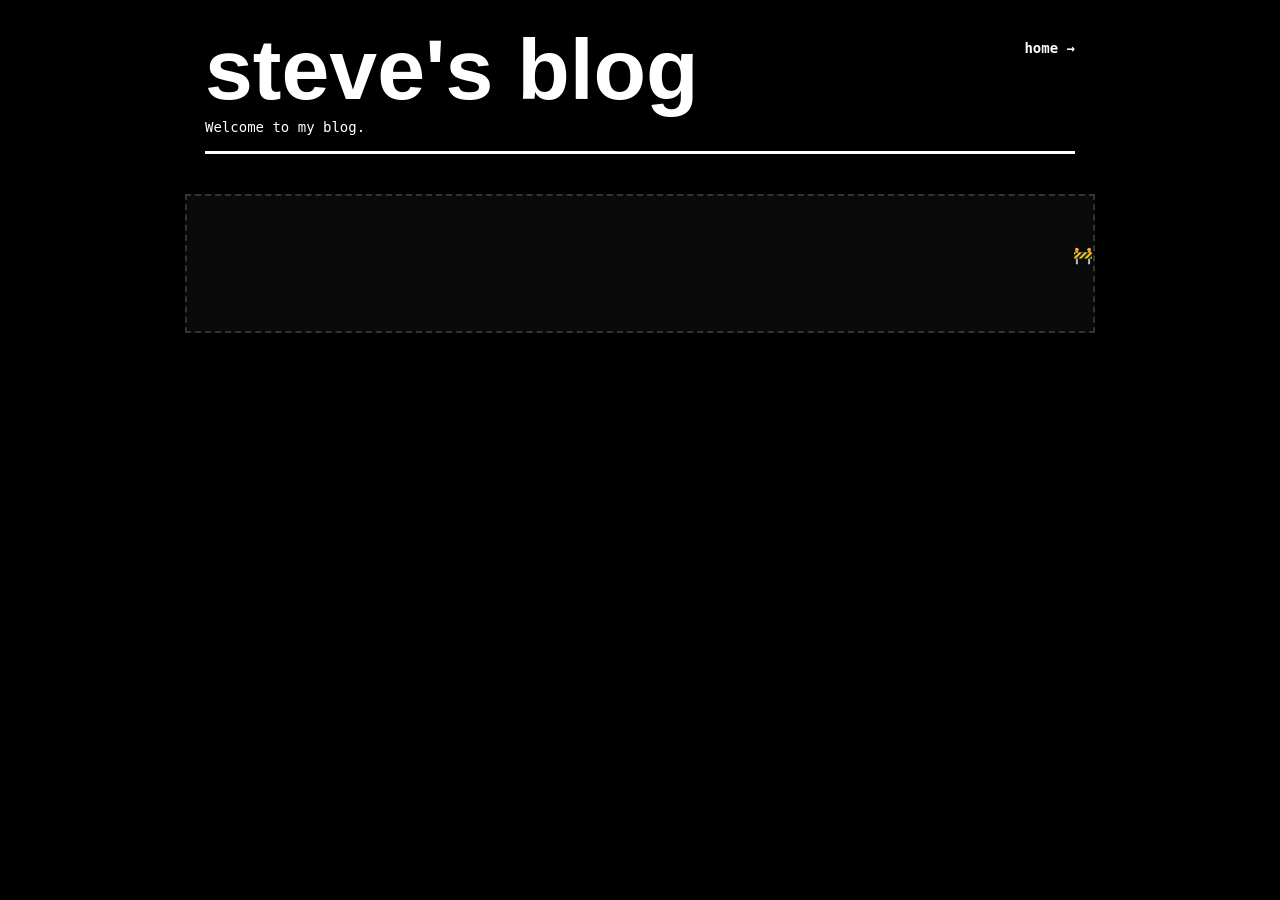
==== blog/index.html @ 4ad34ae8 "Add files via upload" ====
<!doctype html>
<html lang="en">

<head>
    <meta charset="utf-8" />
    <meta name="viewport" content="width=device-width, initial-scale=1" />
    <title>blog</title>
    <link rel="icon" href="https://steverousseau.info/favicon.png" type="image/png" />
    <link rel="stylesheet" type="text/css" href="style.css" />
</head>

<body>
    <div id="steve-header-container">
        <div class="name">
            steve's blog
            <div class="nav">
                <a class="nav" href="https://steverousseau.info/">home →</a>
            </div>
        </div>
        <div id="steve-intro">
            Welcome to my blog.<br><br>
        </div>
    </div>

    <div class="clips marquee-container"
        style="text-align: center; padding: 50px 20px; border: 2px dashed #333; margin-top: 40px; background: #0a0a0a;">
        <div class="marquee-content"
            style="font-family: var(--font-mono); color: var(--text-color); font-size: 16px; letter-spacing: 2px;">
            <span style="margin-right: 50px;">🚧 UNDER CONSTRUCTION 🚧</span>
            <span style="margin-right: 50px;">PLEASE EXCUSE OUR DUST</span>
            <span style="margin-right: 50px;">🚧 UNDER CONSTRUCTION 🚧</span>
            <span style="margin-right: 50px;">MORE TO COME SOON</span>
        </div>
        <br><br>
    </div>

    <!-- Placeholder for first blog post 
    <div class="post">
        <a class="post-title" href="https://steverousseau.info">post title</a><br><br>
        <div class="post-text">
            month XX, 202X<br><br>
            this is where the post description goes
        </div>
    </div>
    -->
    <br><br>

    <br>
</body>

</html>
---- blog/style.css ----
:root {
  --bg-color: #000000;
  --text-color: #ffffff;
  --accent-color: #0099ff;
  --font-sans: 'Helvetica', sans-serif;
  --font-mono: monospace;
}

body {
  background-color: var(--bg-color);
  color: var(--text-color);
  -webkit-font-smoothing: antialiased;
  -moz-osx-font-smoothing: grayscale;
}

::selection {
  background-color: var(--accent-color);
  color: #000000;
}

/* --- Shared Layout --- */

#steve-header-container,
div.nav,
div.work,
div.clips,
div.post {
  margin: 20px auto;
}

#steve-header-container,
div.work,
div.clips,
div.post {
  width: 100%;
  max-width: 910px;
  box-sizing: border-box;
  padding: 0 20px;
}

/* --- Shared Typography --- */

.name,
.nav,
#steve-intro,
.pm,
.twitter,
.email,
.work,
.clips,
.post,
.post-title {
  color: var(--text-color);
}

.name,
.work,
.post-title {
  font-family: var(--font-sans);
  font-weight: bold;
}

.nav,
#steve-intro,
.pm,
.twitter,
.email,
.clips,
.post-text {
  font-family: var(--font-mono);
}

.nav,
#steve-intro,
.pm,
.clips,
.post-text {
  font-size: 14px;
}

.nav,
#steve-intro,
.pm,
.twitter,
.clips,
.post-title {
  text-decoration: none;
}

.twitter,
.email {
  font-weight: 700;
}

/* --- Element Specific Styles --- */

.name {
  width: 100%;
  font-size: clamp(40px, 10vw, 86px);
}

.nav {
  float: right;
  text-align: right;
}

@media (max-width: 600px) {
  .nav {
    float: none;
    text-align: left;
    display: block;
    margin-bottom: 20px;
  }
}

#steve-intro {
  width: 100%;
  border-bottom: 3px solid var(--text-color);
}

.work {
  font-size: 18px;
}

.post-title {
  font-size: 28px;
}

/* --- Interactive States --- */

a, 
.email {
  text-decoration: none;
  background-image: linear-gradient(var(--accent-color), var(--accent-color));
  background-size: 0% 1px;
  background-position: right bottom;
  background-repeat: no-repeat;
  transition: background-size 0.3s ease-out, color 0.3s ease, text-shadow 0.3s ease;
}

a:hover, 
.email:hover {
  background-size: 100% 1px;
  background-position: left bottom;
}

a:hover,
.email:hover {
  color: var(--accent-color);
  text-shadow: 0 0 10px rgba(0, 153, 255, 0.3);
}

.locked-link {
  opacity: 0.4;
}

.locked-link:hover {
  opacity: 1;
}

/* --- Entrance Animations --- */

@keyframes fadeUp {
  from { opacity: 0; transform: translateY(15px); }
  to { opacity: 1; transform: translateY(0); }
}

#steve-header-container {
  animation: fadeUp 0.8s cubic-bezier(0.16, 1, 0.3, 1) forwards;
}

.work {
  opacity: 0;
  animation: fadeUp 0.8s cubic-bezier(0.16, 1, 0.3, 1) 0.15s forwards;
}

.clips, 
.post {
  opacity: 0;
  animation: fadeUp 0.8s cubic-bezier(0.16, 1, 0.3, 1) 0.3s forwards;
}

/* --- Utilities --- */

.marquee-container {
  overflow: hidden;
  white-space: nowrap;
  width: 100%;
}

.marquee-content {
  display: inline-block;
  padding-left: 100%;
  animation: cssMarquee 15s linear infinite;
}

@keyframes cssMarquee {
  0% { transform: translateX(0); }
  100% { transform: translateX(-100%); }
}
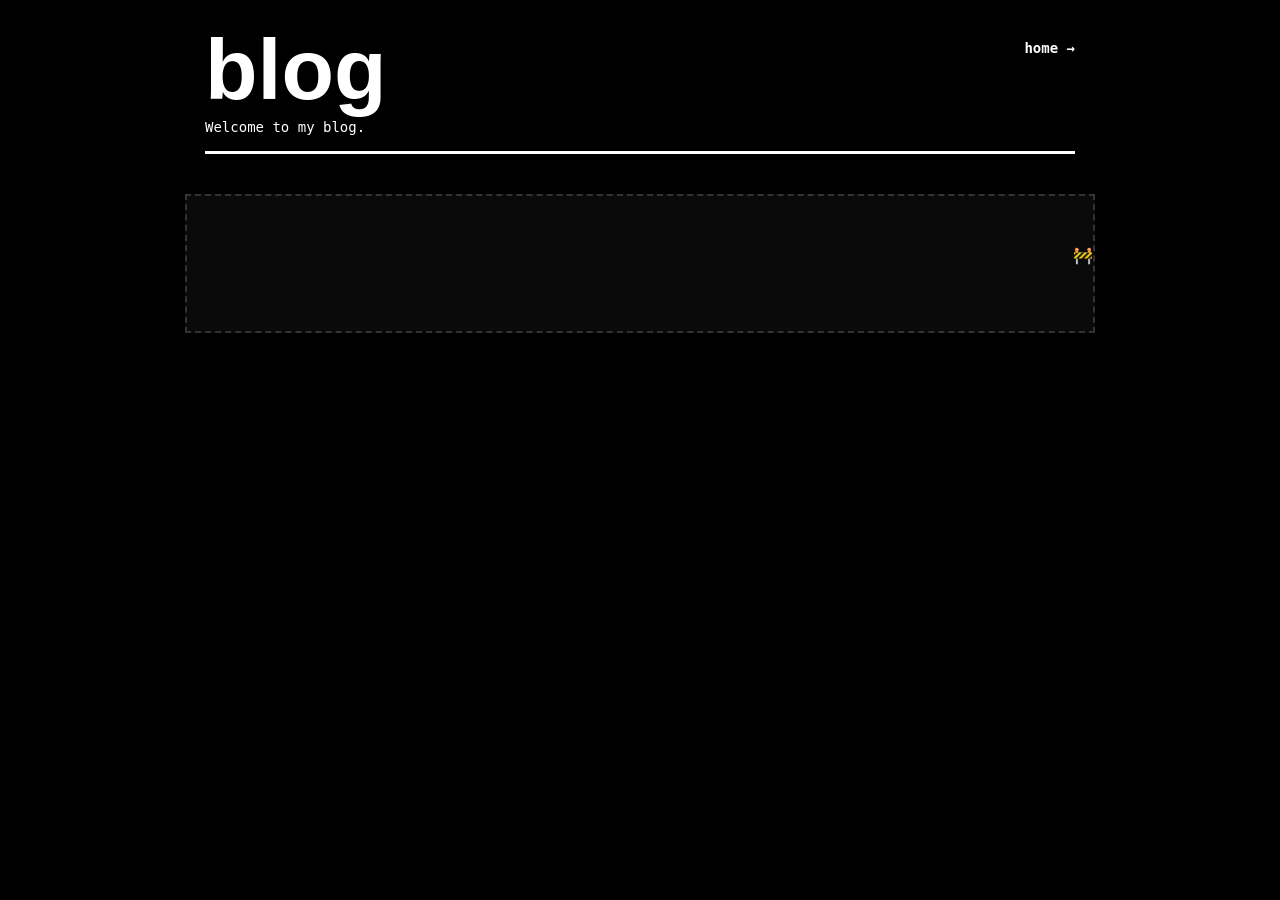
==== commit d7992732: "Updated blog header text" ====
--- a/blog/index.html
+++ b/blog/index.html
@@ -12,7 +12,7 @@
 <body>
     <div id="steve-header-container">
         <div class="name">
-            steve's blog
+            blog
             <div class="nav">
                 <a class="nav" href="https://steverousseau.info/">home →</a>
             </div>
